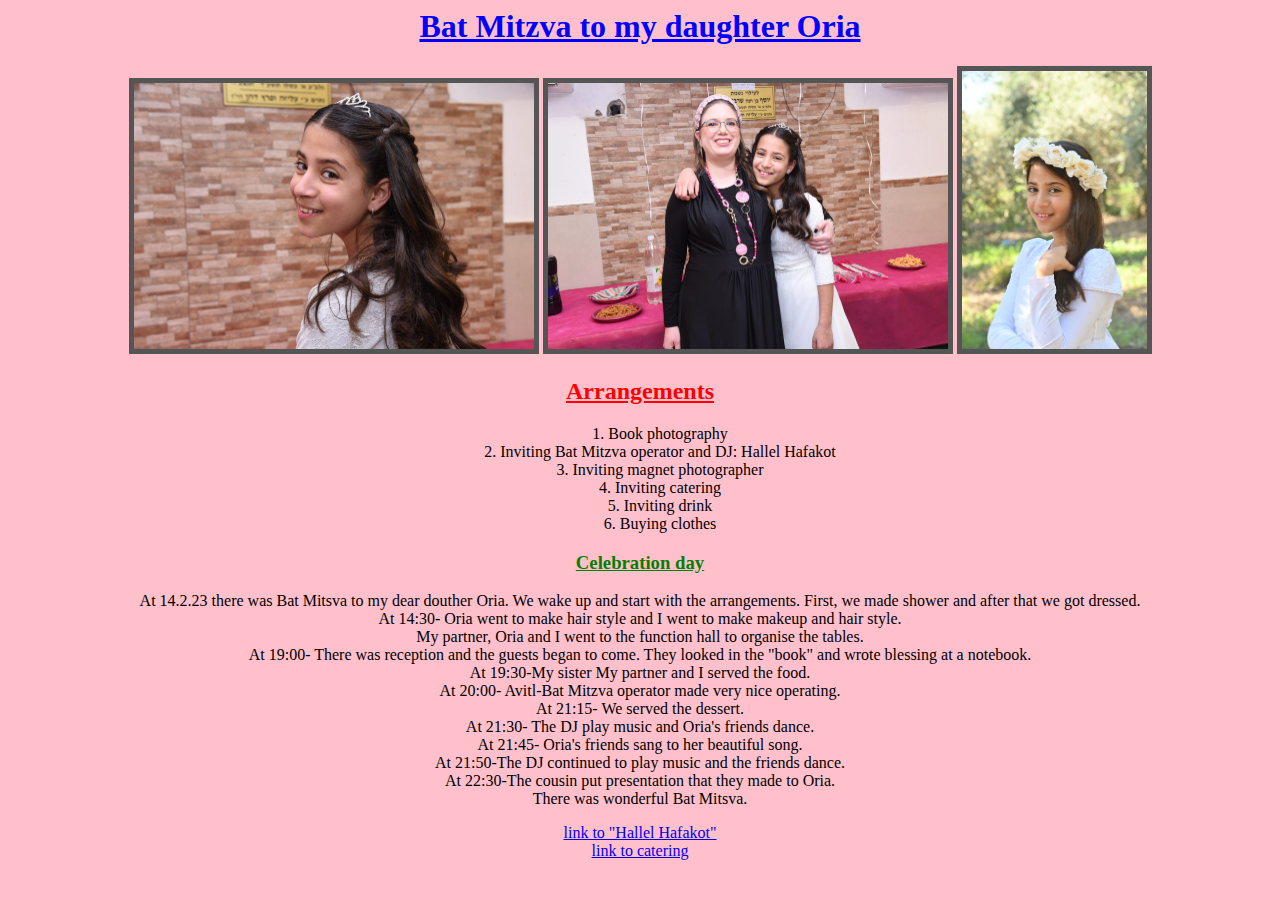
==== index.html @ 5aefd9d0 "Rename שיעור 1.html to  index.html" ====
<html>
<head>
	<title>Bat Mitzva to my daughter</title>
	<link rel="stylesheet" href="style.css">
</head>
<body class="center">
	<h1 style="color:blue"><u>Bat Mitzva to my daughter Oria</u></h1>
	<img style="width:400px" src="images/WhatsApp Image 2023-02-24 at 12.44.53.jpeg" />
	<img style="width:400px" src="images/WhatsApp Image 2023-02-24 at 12.41.13.jpeg" /> <img style="width:185px" src="images/DSC_4328.JPG" /> 
	<h2 style="color:red"> <u>Arrangements</u></h2>
	<ol>
			<li>Book photography</li>
			<li>Inviting Bat Mitzva operator and DJ: Hallel Hafakot </li>
			<li>Inviting magnet photographer</li>
			<li>Inviting catering </li>
			<li>Inviting drink</li>
			<li>Buying clothes</li>
	</ol>
	<h3 style="color:green"><u>Celebration day </u></h3>
	<p> At 14.2.23 there was Bat Mitsva to my dear douther Oria. We wake up and start with the arrangements.
	First, we made shower and after that we got dressed.
	<br>At 14:30- Oria went to make hair style and I went to make makeup and hair style.
	<br>My partner, Oria and I went to the function hall to organise the tables.
	<br>At 19:00- There was reception and the guests began to come. 
	They looked in the "book" and wrote blessing at a notebook.
	<br>At 19:30-My sister My partner and I served the food.
	<br>At 20:00- Avitl-Bat Mitzva operator made very nice operating.
	<br>At 21:15- We served the dessert.
	<br>At 21:30- The DJ play music and Oria's friends dance.
	<br>At 21:45- Oria's friends sang to her beautiful song.
	<br>At 21:50-The DJ continued to play music and the friends dance.
	<br>At 22:30-The cousin put presentation that they made to Oria.
	<br>There was wonderful Bat Mitsva.
	
 	</p>
	
	<a href="https://www.hallel.co.il/">link to "Hallel Hafakot"</a>
	<br><a href="https://taam-vetextura.co.il/">link to catering</a>	


</body>



</html>
---- style.css ----
.center { text-align: center;
list-style-position: inside; 
background-color: pink;}
img {
  border: 5px solid #555;
}
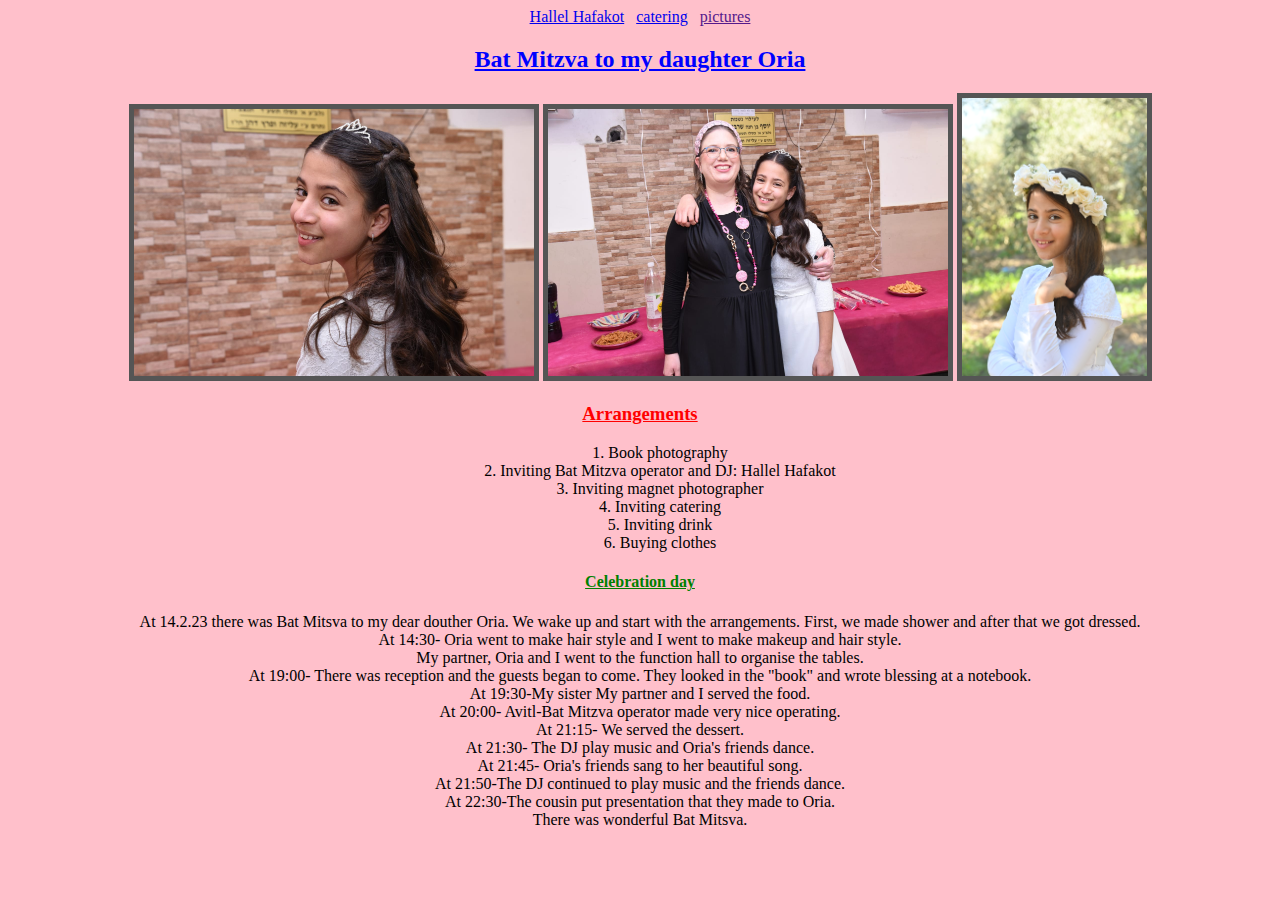
==== commit e159cba9: "Rename שיעור 1.html to index.html" ====
--- a/index.html
+++ b/index.html
@@ -2,12 +2,17 @@
 <head>
 	<title>Bat Mitzva to my daughter</title>
 	<link rel="stylesheet" href="style.css">
+	<a href="https://www.hallel.co.il/"> Hallel Hafakot</a> &nbsp <a href="https://taam-vetextura.co.il/"> catering</a>  &nbsp <a href="">pictures</a>
+
+	
 </head>
 <body class="center">
-	<h1 style="color:blue"><u>Bat Mitzva to my daughter Oria</u></h1>
+
+
+	<h2 style="color:blue"><u>Bat Mitzva to my daughter Oria</u></h2>
 	<img style="width:400px" src="images/WhatsApp Image 2023-02-24 at 12.44.53.jpeg" />
 	<img style="width:400px" src="images/WhatsApp Image 2023-02-24 at 12.41.13.jpeg" /> <img style="width:185px" src="images/DSC_4328.JPG" /> 
-	<h2 style="color:red"> <u>Arrangements</u></h2>
+	<h3 style="color:red"> <u>Arrangements</u></h3>
 	<ol>
 			<li>Book photography</li>
 			<li>Inviting Bat Mitzva operator and DJ: Hallel Hafakot </li>
@@ -16,7 +21,7 @@
 			<li>Inviting drink</li>
 			<li>Buying clothes</li>
 	</ol>
-	<h3 style="color:green"><u>Celebration day </u></h3>
+	<h4 style="color:green"><u>Celebration day </u></h4>
 	<p> At 14.2.23 there was Bat Mitsva to my dear douther Oria. We wake up and start with the arrangements.
 	First, we made shower and after that we got dressed.
 	<br>At 14:30- Oria went to make hair style and I went to make makeup and hair style.
@@ -34,9 +39,7 @@
 	
  	</p>
 	
-	<a href="https://www.hallel.co.il/">link to "Hallel Hafakot"</a>
-	<br><a href="https://taam-vetextura.co.il/">link to catering</a>	
-
+	
 
 </body>
 
